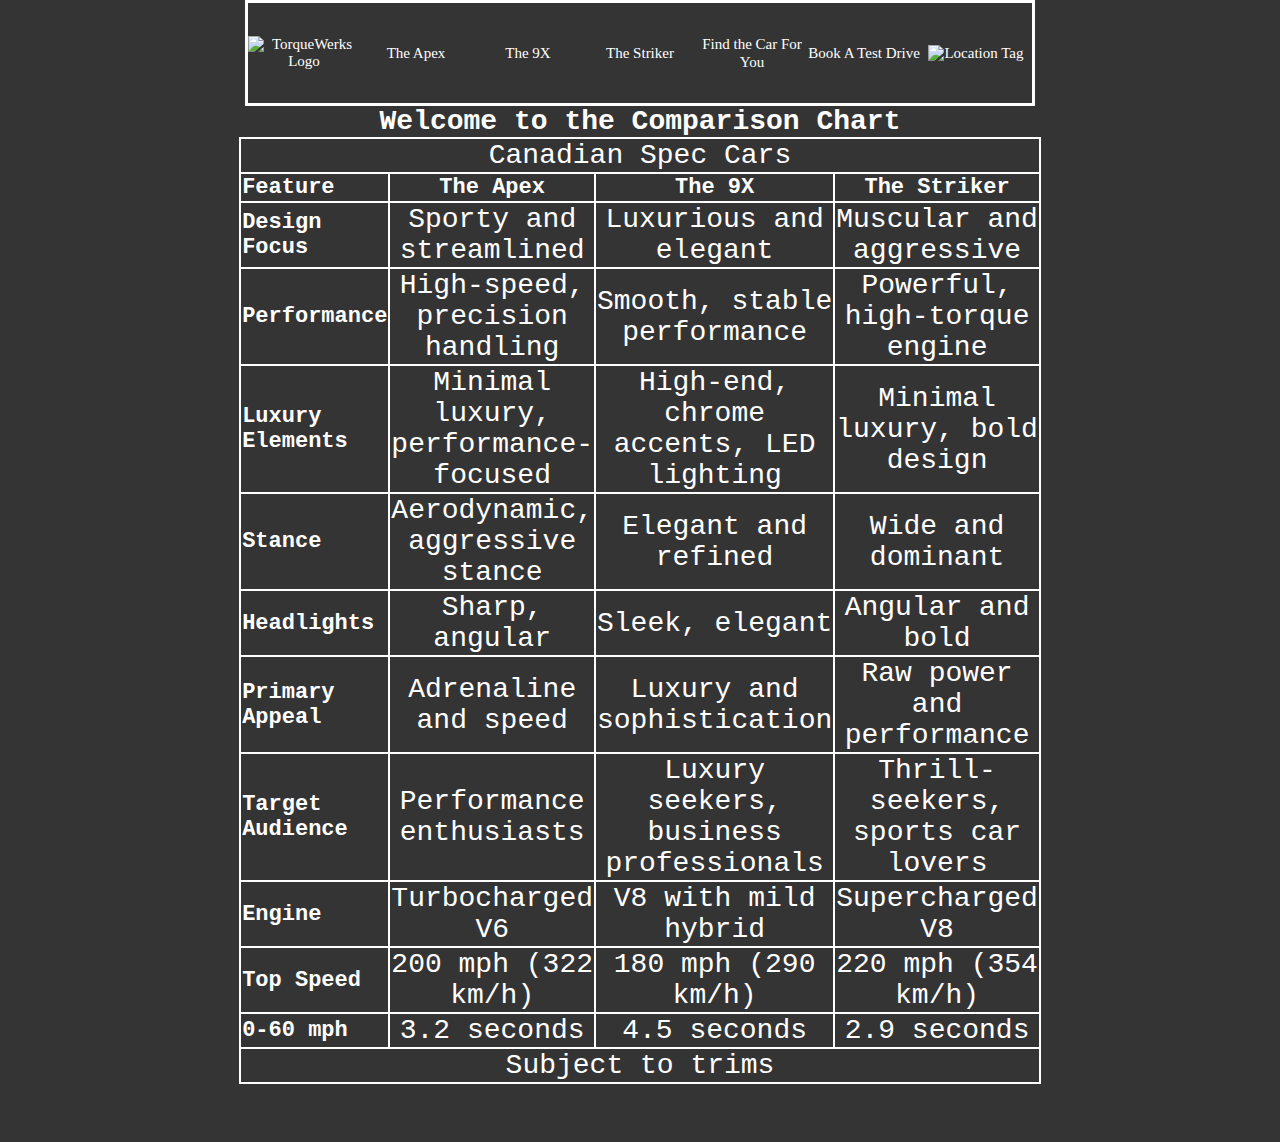
==== Compare.html @ c29b94e3 "Rev2.7" ====
<!DOCTYPE html>
<html lang="en">
    <head>
        <title>TorqueWerks: The Comparison</title>
        <link rel="icon" type="image/x-icon" href="images/TorqueWerksLogo2.png">
        <meta name="description" content="Compare TorqueWerks models. Discover their features, performance, and target audience.">
        <meta name="keywords" content="TorqueWerks, car comparison, The Apex, The 9X, The Striker, performance cars, luxury cars">
        <meta name="author" content="Bir Sandhu & Abivansh Arva">
        <meta name="viewport" content="width=device-width, initial-scale=1.0">
        <meta charset="utf-8">
        <link rel="stylesheet" type="text/css" href="css/StyleRev2.1.css">
    </head>
    <body>
        <header>
            <nav class="nav_grid">
                <div class=nav_bar_grid id="item1">
                    <a href="index.html"><img src="images/TorqueWerksLogo2.png" class="Logo" alt="TorqueWerks Logo"></a>
                </div>
                <div class=nav_bar_grid id="item2">
                    <a href="TheApexRev2.1.html">The Apex</a>
                </div>
                <div class=nav_bar_grid id="item3">
                    <a href="The9XRev2.1.html">The 9X</a>
                </div>
                <div class=nav_bar_grid id="item4">
                    <a href="TheStrikerRev2.1.html">The Striker</a>
                </div>
                <div class=nav_bar_grid id="item5">
                    <a href="Compare.html">Find the Car For You</a>
                </div>
                <div class=nav_bar_grid id="item6">
                    <a href="index.html#TestDrive">Book A Test Drive</a>
                </div>
                <div class=nav_bar_grid id="item7">
                    <a href="https://maps.app.goo.gl/M9bYqvDCBkrDwFDv9" target="_blank">
                        <img src="images/LocationTag.png" alt="Location Tag" height="35"><br>
                    </a>
                </div>
            </nav>
        </header>
        <div id = "table1">
        <table>
            <caption>
                <strong>Welcome to the Comparison Chart</strong>
            </caption>
            <thead>
                <tr>
                    <th colspan="4">Canadian Spec Cars</th>
                </tr>
            </thead>
            <tr>
                <td class="boldleft">Feature</td>
                <td class="boldtop">The Apex</td>
                <td class="boldtop">The 9X</td>
                <td class="boldtop">The Striker</td>
            </tr>
            <tr>
                <td class="boldleft">Design Focus</td>
                <td>Sporty and streamlined</td>
                <td>Luxurious and elegant</td>
                <td>Muscular and aggressive</td>
            </tr>
            <tr>
                <td class="boldleft">Performance</td>
                <td>High-speed, precision handling</td>
                <td>Smooth, stable performance</td>
                <td>Powerful, high-torque engine</td>
            </tr>
            <tr>
                <td class="boldleft">Luxury Elements</td>
                <td>Minimal luxury, performance-focused</td>
                <td>High-end, chrome accents, LED lighting</td>
                <td>Minimal luxury, bold design</td>
            </tr>
            <tr>
                <td class="boldleft">Stance</td>
                <td>Aerodynamic, aggressive stance</td>
                <td>Elegant and refined</td>
                <td>Wide and dominant</td>
            </tr>
            <tr>
                <td class="boldleft">Headlights</td>
                <td>Sharp, angular</td>
                <td>Sleek, elegant</td>
                <td>Angular and bold</td>
            </tr>
            <tr>
                <td class="boldleft">Primary Appeal</td>
                <td>Adrenaline and speed</td>
                <td>Luxury and sophistication</td>
                <td>Raw power and performance</td>
            </tr>
            <tr>
                <td class="boldleft">Target Audience</td>
                <td>Performance enthusiasts</td>
                <td>Luxury seekers, business professionals</td>
                <td>Thrill-seekers, sports car lovers</td>
            </tr>
            <tr>
                <td class="boldleft">Engine</td>
                <td>Turbocharged V6</td>
                <td>V8 with mild hybrid</td>
                <td>Supercharged V8</td>
            </tr>
            <tr>
                <td class="boldleft">Top Speed</td>
                <td>200 mph (322 km/h)</td>
                <td>180 mph (290 km/h)</td>
                <td>220 mph (354 km/h)</td>
            </tr>
            <tr>
                <td class="boldleft">0-60 mph</td>
                <td>3.2 seconds</td>
                <td>4.5 seconds</td>
                <td>2.9 seconds</td>
            </tr>
            <tfoot>
                <tr>
                    <th colspan="4">Subject to trims</th>
                </tr>
            </tfoot>
        </table>
    </div>
    </body>
</html>
---- css/StyleRev2.1.css ----
html {
  background-color: rgba(16, 14, 14, 0.842);
  text-align: center;
  align-items: center;
  font-family: 'Gill Sans', 'Gill Sans MT', Calibri, 'Trebuchet MS', sans-serif;
  font-size: 15px;
}

#item1 img {
  height: 100px;
}

.boldleft {
  text-align: left;
}

#table1 {
  display: flex;
  justify-content: center;
}

a {
  color: white;
  text-decoration: none;
  font: bold 80px;
  font-family: Impact, Haettenschweiler, 'Arial Narrow Bold';
}

header {
  height: 100px;
  border: 3px solid white;
  text-align: center;
}

.grid2,
.FrontPage {
  color: white;
}

#TestDrive {
  color: white;
  text-align: left;
}

#TestDrive img {
  height: 100px;
}

.FeatureList {
  text-align: left;
}

#grid2_item1,
#grid2_item2,
#grid2_item3,
#grid2_item4 {
  border: 1px solid white;
  padding: 10px;
}

@media screen and (max-width: 590px) {
  .wrapper {
    display: grid;
    height: 100%;
    grid-template-columns: auto;
    grid-template-rows: repeat(4, auto);
    grid-gap: px;
  }

  .nav_grid {
    display: grid;
    width: 100%;
    grid-template-columns: repeat(4, 1fr);
    grid-template-rows: auto;
    align-items: center;
    grid-gap: 10px;
  }

  #item2,
  #item3,
  #item4 {
    display: none;
  }

  .grid2 img {
    height: auto;
    width: 90vw;
  }

  .grid2 a img {
    height: auto;
    width: 30vw;
  }

  .FrontPage img {
    width: 90vw;
    height: auto;
  }

  table,
  th,
  td {
    border: 2px solid white;
    color: white;
    height: auto;
    width: 10vw;
    text-align: center;
    font: 3vw monospace;
    border-collapse: collapse;
  }

  .boldleft,
  .boldtop {
    font: bold 5vw monospace;
  }
}

@media screen and (min-width: 590px) and (max-width: 790px) {
  .wrapper {
    display: grid;
    height: 100%;
    grid-template-columns: auto auto;
    grid-template-rows: repeat(3, auto);
    align-items: center;
    overflow: auto;
  }

  .nav_grid {
    display: grid;
    height: 100%;
    grid-template-columns: repeat(7, auto);
    grid-template-rows: auto;
    align-items: center;
  }

  .boldleft,
  .boldtop {
    font: bold 22px monospace;
  }

  #TestDrive {
    grid-column: 1/span 2;
  }

  .grid2 img {
    height: auto;
    width: 43vw;
  }

  .grid2 a img {
    height: auto;
    width: 10vw;
  }

  .FrontPage img {
    width: 90vw;
    height: auto;
  }

  table,
  th,
  td {
    border: 2px solid white;
    color: white;
    height: auto;
    width: 10vw;
    text-align: center;
    font: 3.5vw monospace;
    border-collapse: collapse;
  }
}

@media screen and (min-width: 790px) {
  body {
    margin: 0 auto;
    width: 790px;
  }

  .nav_grid {
    display: grid;
    height: 100%;
    grid-template-columns: repeat(7, 1fr);
    grid-template-rows: 1fr;
    align-items: center;
  }

  .wrapper {
    display: grid;
    height: 100%;
    grid-template-columns: auto auto;
    grid-template-rows: auto auto auto;
    align-items: center;
    overflow: auto;
    grid-gap: 10px;
  }

  .grid2 img {
    height: auto;
    width: 350px;
  }

  .grid2 a img {
    height: auto;
    width: 100px;
  }

  #TestDrive {
    grid-column: 1/span 2;
  }

  .FrontPage img {
    width: 790px;
    height: auto;
  }

  .boldleft,
  .boldtop {
    font: bold 22px monospace;
  }

  table,
  th,
  td {
    border: 2px solid white;
    color: white;
    height: auto;
    width: 10vw;
    text-align: center;
    font: 28px monospace;
    border-collapse: collapse;
  }
}
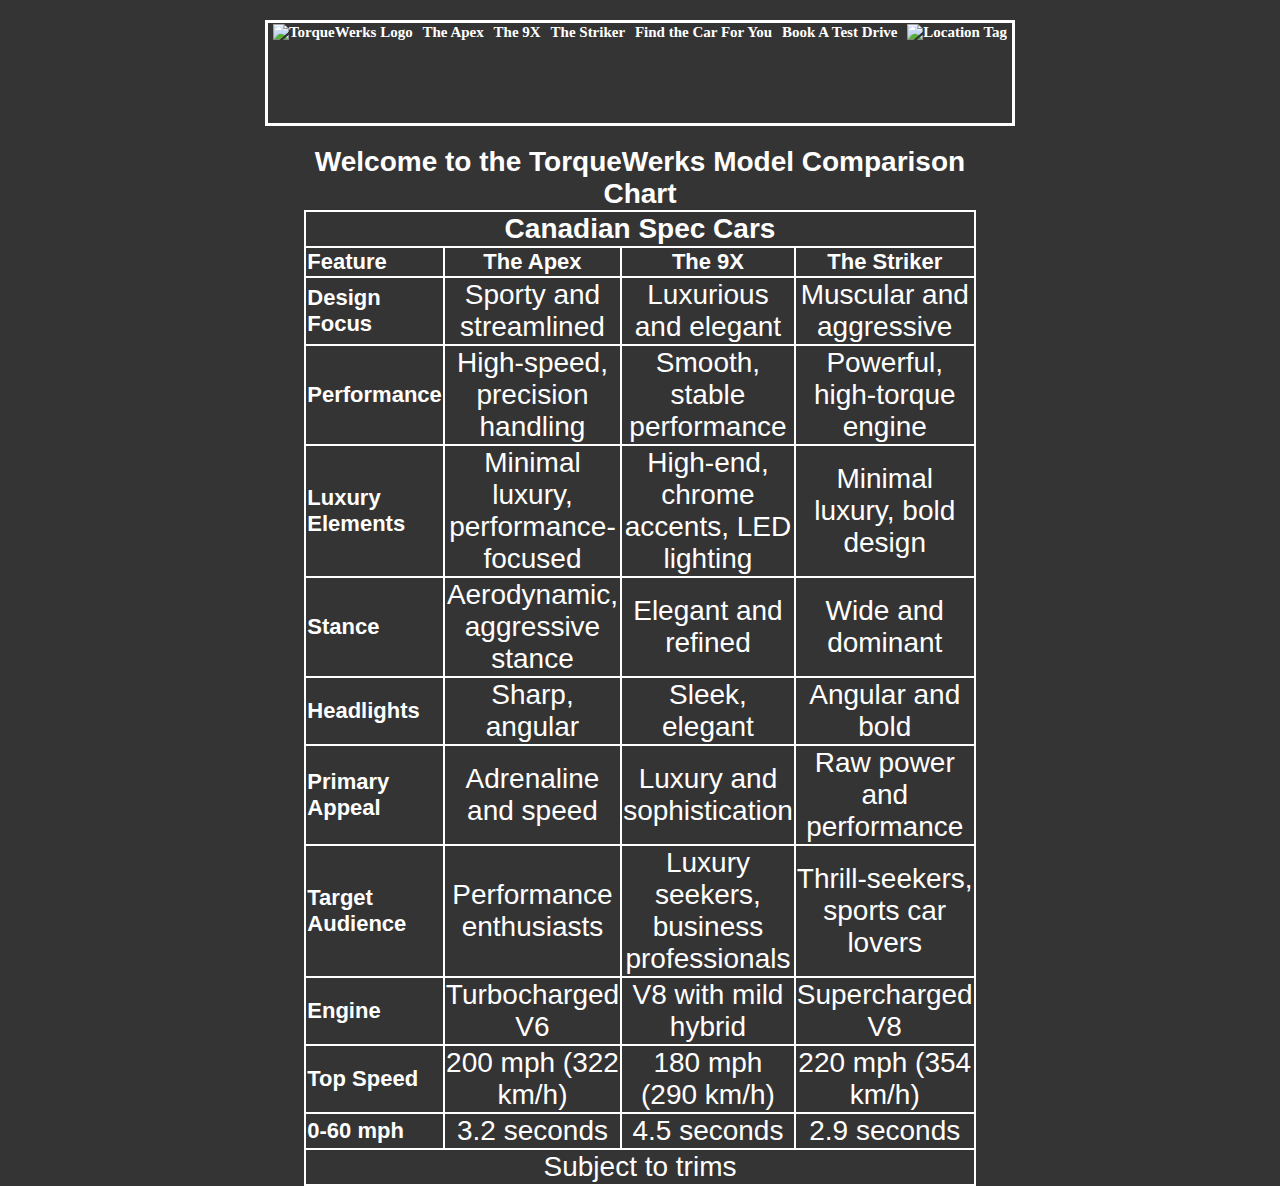
==== commit 82c6691c: "Accessibility and README" ====
--- a/Compare.html
+++ b/Compare.html
@@ -1,125 +1,126 @@
 <!DOCTYPE html>
 <html lang="en">
-    <head>
-        <title>TorqueWerks: The Comparison</title>
-        <link rel="icon" type="image/x-icon" href="images/TorqueWerksLogo2.png">
-        <meta name="description" content="Compare TorqueWerks models. Discover their features, performance, and target audience.">
-        <meta name="keywords" content="TorqueWerks, car comparison, The Apex, The 9X, The Striker, performance cars, luxury cars">
-        <meta name="author" content="Bir Sandhu & Abivansh Arva">
-        <meta name="viewport" content="width=device-width, initial-scale=1.0">
-        <meta charset="utf-8">
-        <link rel="stylesheet" type="text/css" href="css/StyleRev2.1.css">
-    </head>
-    <body>
-        <header>
-            <nav class="nav_grid">
-                <div class=nav_bar_grid id="item1">
-                    <a href="index.html"><img src="images/TorqueWerksLogo2.png" class="Logo" alt="TorqueWerks Logo"></a>
-                </div>
-                <div class=nav_bar_grid id="item2">
-                    <a href="TheApexRev2.1.html">The Apex</a>
-                </div>
-                <div class=nav_bar_grid id="item3">
-                    <a href="The9XRev2.1.html">The 9X</a>
-                </div>
-                <div class=nav_bar_grid id="item4">
-                    <a href="TheStrikerRev2.1.html">The Striker</a>
-                </div>
-                <div class=nav_bar_grid id="item5">
-                    <a href="Compare.html">Find the Car For You</a>
-                </div>
-                <div class=nav_bar_grid id="item6">
-                    <a href="index.html#TestDrive">Book A Test Drive</a>
-                </div>
-                <div class=nav_bar_grid id="item7">
-                    <a href="https://maps.app.goo.gl/M9bYqvDCBkrDwFDv9" target="_blank">
-                        <img src="images/LocationTag.png" alt="Location Tag" height="35"><br>
-                    </a>
-                </div>
-            </nav>
-        </header>
-        <div id = "table1">
+<head>
+    <title>TorqueWerks: The Comparison</title>
+    <link rel="icon" type="image/x-icon" href="images/TorqueWerksLogo2.png">
+    <meta name="description" content="Compare TorqueWerks models. Discover their features, performance, and target audience.">
+    <meta name="keywords" content="TorqueWerks, car comparison, The Apex, The 9X, The Striker, performance cars, luxury cars">
+    <meta name="author" content="Bir Sandhu & Abivansh Arva">
+    <meta name="viewport" content="width=device-width, initial-scale=1.0">
+    <meta charset="utf-8">
+    <link rel="stylesheet" type="text/css" href="css/StyleRev2.1.css">
+</head>
+<body>
+    <header>
+        <nav class="nav_grid">
+            <div class="nav_bar_grid" id="item1">
+                <a href="index.html"><img src="images/TorqueWerksLogo2.png" class="Logo" alt="TorqueWerks Logo"></a>
+            </div>
+            <div class="nav_bar_grid" id="item2">
+                <a href="TheApexRev2.1.html">The Apex</a>
+            </div>
+            <div class="nav_bar_grid" id="item3">
+                <a href="The9XRev2.1.html">The 9X</a>
+            </div>
+            <div class="nav_bar_grid" id="item4">
+                <a href="TheStrikerRev2.1.html">The Striker</a>
+            </div>
+            <div class="nav_bar_grid" id="item5">
+                <a href="Compare.html">Find the Car For You</a>
+            </div>
+            <div class="nav_bar_grid" id="item6">
+                <a href="index.html#TestDrive">Book A Test Drive</a>
+            </div>
+            <div class="nav_bar_grid" id="item7">
+                <a href="https://maps.app.goo.gl/M9bYqvDCBkrDwFDv9" target="_blank">
+                    <img src="images/LocationTag.png" alt="Location Tag" height="35" aria-label="TorqueWerks Location on Google Maps"><br>
+                </a>
+            </div>
+        </nav>
+    </header>
+
+    <div id="table1">
         <table>
-            <caption>
-                <strong>Welcome to the Comparison Chart</strong>
-            </caption>
+            <caption><strong>Welcome to the TorqueWerks Model Comparison Chart</strong></caption>
             <thead>
                 <tr>
-                    <th colspan="4">Canadian Spec Cars</th>
+                    <th scope="col" colspan="4">Canadian Spec Cars</th>
                 </tr>
             </thead>
-            <tr>
-                <td class="boldleft">Feature</td>
-                <td class="boldtop">The Apex</td>
-                <td class="boldtop">The 9X</td>
-                <td class="boldtop">The Striker</td>
-            </tr>
-            <tr>
-                <td class="boldleft">Design Focus</td>
-                <td>Sporty and streamlined</td>
-                <td>Luxurious and elegant</td>
-                <td>Muscular and aggressive</td>
-            </tr>
-            <tr>
-                <td class="boldleft">Performance</td>
-                <td>High-speed, precision handling</td>
-                <td>Smooth, stable performance</td>
-                <td>Powerful, high-torque engine</td>
-            </tr>
-            <tr>
-                <td class="boldleft">Luxury Elements</td>
-                <td>Minimal luxury, performance-focused</td>
-                <td>High-end, chrome accents, LED lighting</td>
-                <td>Minimal luxury, bold design</td>
-            </tr>
-            <tr>
-                <td class="boldleft">Stance</td>
-                <td>Aerodynamic, aggressive stance</td>
-                <td>Elegant and refined</td>
-                <td>Wide and dominant</td>
-            </tr>
-            <tr>
-                <td class="boldleft">Headlights</td>
-                <td>Sharp, angular</td>
-                <td>Sleek, elegant</td>
-                <td>Angular and bold</td>
-            </tr>
-            <tr>
-                <td class="boldleft">Primary Appeal</td>
-                <td>Adrenaline and speed</td>
-                <td>Luxury and sophistication</td>
-                <td>Raw power and performance</td>
-            </tr>
-            <tr>
-                <td class="boldleft">Target Audience</td>
-                <td>Performance enthusiasts</td>
-                <td>Luxury seekers, business professionals</td>
-                <td>Thrill-seekers, sports car lovers</td>
-            </tr>
-            <tr>
-                <td class="boldleft">Engine</td>
-                <td>Turbocharged V6</td>
-                <td>V8 with mild hybrid</td>
-                <td>Supercharged V8</td>
-            </tr>
-            <tr>
-                <td class="boldleft">Top Speed</td>
-                <td>200 mph (322 km/h)</td>
-                <td>180 mph (290 km/h)</td>
-                <td>220 mph (354 km/h)</td>
-            </tr>
-            <tr>
-                <td class="boldleft">0-60 mph</td>
-                <td>3.2 seconds</td>
-                <td>4.5 seconds</td>
-                <td>2.9 seconds</td>
-            </tr>
+            <tbody>
+                <tr>
+                    <th scope="row" class="boldleft">Feature</th>
+                    <th scope="col" class="boldtop">The Apex</th>
+                    <th scope="col" class="boldtop">The 9X</th>
+                    <th scope="col" class="boldtop">The Striker</th>
+                </tr>
+                <tr>
+                    <th scope="row" class="boldleft">Design Focus</th>
+                    <td>Sporty and streamlined</td>
+                    <td>Luxurious and elegant</td>
+                    <td>Muscular and aggressive</td>
+                </tr>
+                <tr>
+                    <th scope="row" class="boldleft">Performance</th>
+                    <td>High-speed, precision handling</td>
+                    <td>Smooth, stable performance</td>
+                    <td>Powerful, high-torque engine</td>
+                </tr>
+                <tr>
+                    <th scope="row" class="boldleft">Luxury Elements</th>
+                    <td>Minimal luxury, performance-focused</td>
+                    <td>High-end, chrome accents, LED lighting</td>
+                    <td>Minimal luxury, bold design</td>
+                </tr>
+                <tr>
+                    <th scope="row" class="boldleft">Stance</th>
+                    <td>Aerodynamic, aggressive stance</td>
+                    <td>Elegant and refined</td>
+                    <td>Wide and dominant</td>
+                </tr>
+                <tr>
+                    <th scope="row" class="boldleft">Headlights</th>
+                    <td>Sharp, angular</td>
+                    <td>Sleek, elegant</td>
+                    <td>Angular and bold</td>
+                </tr>
+                <tr>
+                    <th scope="row" class="boldleft">Primary Appeal</th>
+                    <td>Adrenaline and speed</td>
+                    <td>Luxury and sophistication</td>
+                    <td>Raw power and performance</td>
+                </tr>
+                <tr>
+                    <th scope="row" class="boldleft">Target Audience</th>
+                    <td>Performance enthusiasts</td>
+                    <td>Luxury seekers, business professionals</td>
+                    <td>Thrill-seekers, sports car lovers</td>
+                </tr>
+                <tr>
+                    <th scope="row" class="boldleft">Engine</th>
+                    <td>Turbocharged V6</td>
+                    <td>V8 with mild hybrid</td>
+                    <td>Supercharged V8</td>
+                </tr>
+                <tr>
+                    <th scope="row" class="boldleft">Top Speed</th>
+                    <td>200 mph (322 km/h)</td>
+                    <td>180 mph (290 km/h)</td>
+                    <td>220 mph (354 km/h)</td>
+                </tr>
+                <tr>
+                    <th scope="row" class="boldleft">0-60 mph</th>
+                    <td>3.2 seconds</td>
+                    <td>4.5 seconds</td>
+                    <td>2.9 seconds</td>
+                </tr>
+            </tbody>
             <tfoot>
                 <tr>
-                    <th colspan="4">Subject to trims</th>
+                    <td colspan="4">Subject to trims</td>
                 </tr>
             </tfoot>
         </table>
     </div>
-    </body>
+</body>
 </html>
--- a/css/StyleRev2.1.css
+++ b/css/StyleRev2.1.css
@@ -4,6 +4,7 @@
   align-items: center;
   font-family: 'Gill Sans', 'Gill Sans MT', Calibri, 'Trebuchet MS', sans-serif;
   font-size: 15px;
+  color: white;
 }
 
 #item1 img {
@@ -12,6 +13,7 @@
 
 .boldleft {
   text-align: left;
+  font-size: 3vw;
 }
 
 #table1 {
@@ -22,14 +24,19 @@
 a {
   color: white;
   text-decoration: none;
-  font: bold 80px;
+  font-weight: bold;
   font-family: Impact, Haettenschweiler, 'Arial Narrow Bold';
+}
+
+a:hover, a:focus {
+  text-decoration: underline;
 }
 
 header {
   height: 100px;
   border: 3px solid white;
   text-align: center;
+  margin: 20px;
 }
 
 .grid2,
@@ -40,6 +47,7 @@
 #TestDrive {
   color: white;
   text-align: left;
+  padding: 20px;
 }
 
 #TestDrive img {
@@ -55,7 +63,24 @@
 #grid2_item3,
 #grid2_item4 {
   border: 1px solid white;
+  margin: 10px;
+}
+
+#grid2_item1, #grid2_item2, #grid2_item3, #grid2_item4 {
+  height: 100%;
+}
+
+input[type="submit"], input[type="reset"] {
+  color: white;
+  background-color: #333;
+  border: 2px solid white;
   padding: 10px;
+  cursor: pointer;
+}
+
+input[type="submit"]:hover, input[type="reset"]:hover,
+input[type="submit"]:focus, input[type="reset"]:focus {
+  outline: 2px solid #FFD700;
 }
 
 @media screen and (max-width: 590px) {
@@ -64,16 +89,15 @@
     height: 100%;
     grid-template-columns: auto;
     grid-template-rows: repeat(4, auto);
-    grid-gap: px;
+    grid-gap: 10px;
   }
 
   .nav_grid {
     display: grid;
-    width: 100%;
+    height: 100%;
     grid-template-columns: repeat(4, 1fr);
     grid-template-rows: auto;
     align-items: center;
-    grid-gap: 10px;
   }
 
   #item2,
@@ -105,29 +129,27 @@
     height: auto;
     width: 10vw;
     text-align: center;
-    font: 3vw monospace;
+    font-size: 3vw;
     border-collapse: collapse;
   }
 
   .boldleft,
   .boldtop {
-    font: bold 5vw monospace;
+    font-weight: bold;
+    font-size: 5vw;
   }
 }
 
 @media screen and (min-width: 590px) and (max-width: 790px) {
   .wrapper {
     display: grid;
-    height: 100%;
     grid-template-columns: auto auto;
-    grid-template-rows: repeat(3, auto);
-    align-items: center;
-    overflow: auto;
+    grid-template-rows: repeat(2, auto);
+    align-items: center;
   }
 
   .nav_grid {
     display: grid;
-    height: 100%;
     grid-template-columns: repeat(7, auto);
     grid-template-rows: auto;
     align-items: center;
@@ -135,11 +157,12 @@
 
   .boldleft,
   .boldtop {
-    font: bold 22px monospace;
+    font-weight: bold;
+    font-size: 22px;
   }
 
   #TestDrive {
-    grid-column: 1/span 2;
+    grid-column: 1 / span 2;
   }
 
   .grid2 img {
@@ -165,7 +188,7 @@
     height: auto;
     width: 10vw;
     text-align: center;
-    font: 3.5vw monospace;
+    font-size: 3.5vw;
     border-collapse: collapse;
   }
 }
@@ -178,8 +201,7 @@
 
   .nav_grid {
     display: grid;
-    height: 100%;
-    grid-template-columns: repeat(7, 1fr);
+    grid-template-columns: repeat(7, auto);
     grid-template-rows: 1fr;
     align-items: center;
   }
@@ -188,9 +210,8 @@
     display: grid;
     height: 100%;
     grid-template-columns: auto auto;
-    grid-template-rows: auto auto auto;
-    align-items: center;
-    overflow: auto;
+    grid-template-rows: auto auto;
+    align-items: center;
     grid-gap: 10px;
   }
 
@@ -205,7 +226,7 @@
   }
 
   #TestDrive {
-    grid-column: 1/span 2;
+    grid-column: 1 / span 2;
   }
 
   .FrontPage img {
@@ -215,7 +236,8 @@
 
   .boldleft,
   .boldtop {
-    font: bold 22px monospace;
+    font-weight: bold;
+    font-size: 22px;
   }
 
   table,
@@ -226,7 +248,12 @@
     height: auto;
     width: 10vw;
     text-align: center;
-    font: 28px monospace;
+    font-size: 28px;
     border-collapse: collapse;
   }
-}+}
+
+a:focus, input:focus, button:focus {
+  outline: 2px solid #FFD700;
+  outline-offset: 2px;
+}
